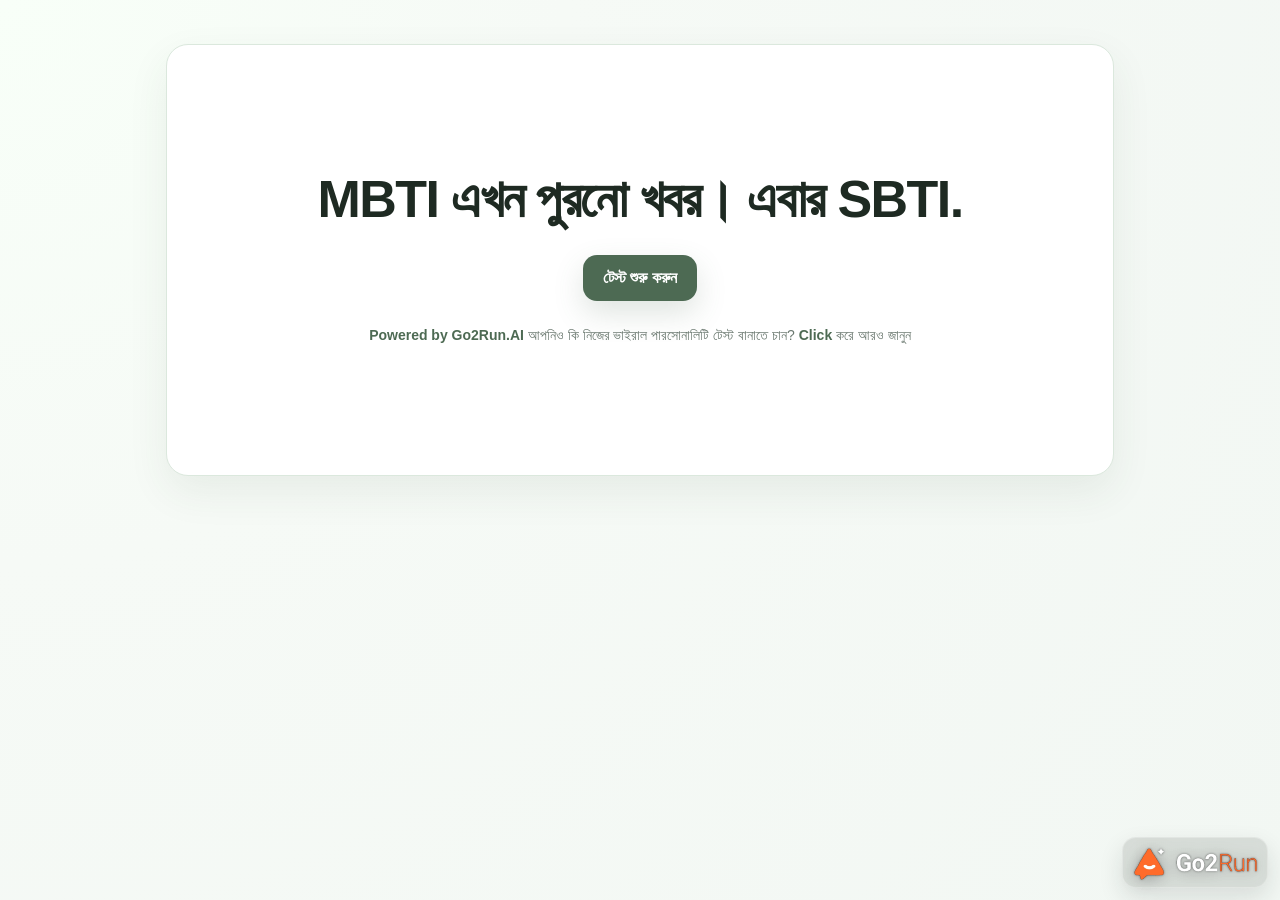
==== bn.html @ 78c260c1 "Add localized quiz entry points and global navigation. Expand the SBTI clone with market-specific la" ====
<!DOCTYPE html>
<html lang="bn">
<head>
  <meta charset="UTF-8" />
  <meta name="viewport" content="width=device-width, initial-scale=1.0" />
  <title>SBTI ব্যক্তিত্ব পরীক্ষা</title>
  <link rel="stylesheet" href="./main.css">
</head>
<body>
  <a
    class="site-logo-link"
    href="https://go2run.ai/"
    target="_blank"
    rel="noopener noreferrer"
    aria-label="Go2Run খুলুন"
  >
    <img class="site-logo-image" src="./assets/go2run-logo.png" alt="Go2Run" />
  </a>
  <div class="shell">
    <section id="intro" class="screen active">
      <div class="hero card hero-minimal">
        <h1>MBTI এখন পুরনো খবর। এবার SBTI.</h1>
        <div class="hero-actions hero-actions-single">
          <button id="startBtn" class="btn-primary">টেস্ট শুরু করুন</button>
        </div>
        <div class="powered-by">
          <a
            class="powered-by-link"
            href="https://go2run.ai/"
            target="_blank"
            rel="noopener noreferrer"
          >
            Powered by Go2Run.AI
          </a>
          <span> আপনিও কি নিজের ভাইরাল পারসোনালিটি টেস্ট বানাতে চান?</span>
          <span> </span>
          <a
            class="powered-by-link"
            href="https://go2run.ai/"
            target="_blank"
            rel="noopener noreferrer"
          >
            Click
          </a>
          <span> করে আরও জানুন</span>
        </div>
      </div>
    </section>

    <section id="test" class="screen">
      <div class="test-wrap card">
        <div class="topbar">
          <div class="progress"><span id="progressBar"></span></div>
          <div class="progress-text" id="progressText">0 / 31</div>
        </div>

        <div id="questionList" class="question-list"></div>

        <div class="actions-bottom">
          <div class="hint" id="testHint">এখান থেকে পালানোর উপায় নেই। সব প্রশ্ন শেষ করুন।</div>
          <div style="display:flex; gap:12px; flex-wrap:wrap;">
            <button id="backIntroBtn" class="btn-secondary">হোমে ফিরুন</button>
            <button id="submitBtn" class="btn-primary" disabled>আমার ফলাফল দেখুন</button>
          </div>
        </div>
      </div>
    </section>

    <section id="result" class="screen">
      <div class="result-wrap card">
        <div class="result-layout">
          <div class="result-top">
            <div class="poster-box" id="posterBox">
              <img id="posterImage" class="poster-image" alt="ফলাফলের পোস্টার" />
              <div id="posterCaption" class="poster-caption">হ্যাঁ, ব্যাপারটা অস্বস্তিকর রকম সত্যি।</div>
            </div>

            <div class="type-box">
              <div class="type-kicker" id="resultModeKicker">আপনার মূল টাইপ</div>
              <div class="type-name" id="resultTypeName">CTRL (সব সামলানো মানুষ)</div>
              <div class="match" id="matchBadge">মিল 92%</div>
              <div class="type-subname" id="resultTypeSub">এখানে সিস্টেমের মন্তব্য দেখা যাবে।</div>
            </div>
          </div>

          <div class="analysis-box">
            <h3>সংক্ষিপ্ত ব্যাখ্যা</h3>
            <p id="resultDesc"></p>
          </div>

          <div class="dim-box">
            <h3>পনেরোটি মাত্রার বিশ্লেষণ</h3>
            <div id="dimList" class="dim-list"></div>
          </div>

          <div class="note-box">
            <h3>একটা কথা</h3>
            <p id="funNote">এই টেস্ট শুধু মজার জন্য। দয়া করে এটাকে ডায়াগনোসিস, চাকরি, প্রেম বা জীবনের বড় সিদ্ধান্তের ভিত্তি বানাবেন না।</p>
          </div>

          <details class="author-box">
            <summary>এই সংস্করণ সম্পর্কে</summary>
            <div class="author-content">
              <p>এটা কোনো সিরিয়াস সাইকোলজিক্যাল টেস্ট না; এটা ইচ্ছা করেই একটু মিমি, একটু ব্যঙ্গাত্মক, আর একটু বিশৃঙ্খল ইন্টারনেট কুইজ।</p>
              <p>বাংলা সংস্করণটা বাংলাদেশি ইউজারদের জন্য লোকালাইজ করা হয়েছে, তাই অনেক উদাহরণ, টোন আর পপ-কালচার রেফারেন্স সরাসরি অনুবাদ না করে নতুন করে লেখা হয়েছে।</p>
              <p>কিছু ফলাফল ইচ্ছা করে একটু কড়া, একটু বাড়াবাড়ি, একটু ব্যক্তিগত আক্রমণের মতো। সেটাই ডিজাইন।</p>
              <p>বন্ধুদের পাঠিয়ে হাসাহাসি করার জন্য একদম ঠিক। জীবন পাল্টে ফেলার সিদ্ধান্ত নেওয়ার জন্য না।</p>
            </div>
          </details>
        </div>

        <div class="result-actions">
          <div style="display:flex; gap:12px; flex-wrap:wrap;">
            <button id="restartBtn" class="btn-secondary">আবার দিন</button>
            <button id="toTopBtn" class="btn-primary">হোমে ফিরুন</button>
          </div>
        </div>
      </div>
    </section>
  </div>

  <script src="./main-bn.js"></script>
</body>
</html>
---- main.css ----
:root {
    --bg: #f6faf6;
    --panel: #ffffff;
    --text: #1e2a22;
    --muted: #6a786f;
    --line: #dbe8dd;
    --soft: #edf6ef;
    --accent: #6c8d71;
    --accent-strong: #4d6a53;
    --shadow: 0 16px 40px rgba(47, 73, 55, 0.08);
    --radius: 22px;
}

* {
    box-sizing: border-box;
}

html,
body {
    margin: 0;
    padding: 0;
}

body {
    font-family: -apple-system, BlinkMacSystemFont, "Segoe UI", "PingFang SC", "Hiragino Sans GB", "Microsoft YaHei", sans-serif;
    background:
        radial-gradient(circle at top left, #f8fff8 0, #f6faf6 36%, #f2f7f3 100%);
    color: var(--text);
    min-height: 100vh;
}

.site-logo-link {
    position: fixed;
    right: 12px;
    bottom: 12px;
    z-index: 1000;
    display: inline-flex;
    align-items: center;
    justify-content: center;
    padding: 6px 8px;
    border-radius: 14px;
    background: rgba(18, 24, 22, 0.12);
    border: 1px solid rgba(255, 255, 255, 0.28);
    box-shadow: 0 10px 24px rgba(25, 36, 31, 0.12);
    backdrop-filter: blur(6px);
    text-decoration: none;
    transition: opacity .16s ease, transform .16s ease;
}

.site-logo-link:hover {
    opacity: 0.96;
    transform: translateY(-1px);
}

.site-logo-image {
    display: block;
    width: min(128px, 15vw);
    height: auto;
    filter: drop-shadow(0 2px 8px rgba(0, 0, 0, 0.22)) drop-shadow(0 0 1px rgba(0, 0, 0, 0.45));
}

.shell {
    max-width: 980px;
    margin: 0 auto;
    padding: 24px 16px 120px;
}

.card {
    background: var(--panel);
    border: 1px solid var(--line);
    border-radius: var(--radius);
    box-shadow: var(--shadow);
}

.hero {
    padding: 28px;
    margin-top: 20px;
    overflow: hidden;
    position: relative;
}

.hero::after {
    content: "";
    position: absolute;
    right: -60px;
    top: -60px;
    width: 180px;
    height: 180px;
    border-radius: 50%;
    background: linear-gradient(180deg, rgba(127, 165, 134, 0.18), rgba(127, 165, 134, 0.02));
    pointer-events: none;
}

.eyebrow {
    display: inline-flex;
    align-items: center;
    gap: 8px;
    font-size: 12px;
    color: var(--accent-strong);
    border: 1px solid var(--line);
    background: var(--soft);
    border-radius: 999px;
    padding: 8px 12px;
    margin-bottom: 16px;
}

h1,
h2,
h3,
p {
    margin: 0;
}

.hero h1 {
    font-size: clamp(28px, 5vw, 52px);
    line-height: 1.08;
    letter-spacing: -0.03em;
    max-width: 680px;
}

.hero .sub {
    margin-top: 14px;
    color: var(--muted);
    font-size: 15px;
    line-height: 1.75;
    max-width: 720px;
}

.hero-grid {
    display: grid;
    grid-template-columns: 1.3fr 0.9fr;
    gap: 18px;
    align-items: stretch;
    margin-top: 24px;
}

.mini-panel {
    padding: 18px;
    border-radius: 18px;
    border: 1px solid var(--line);
    background: linear-gradient(180deg, #fbfefb, #f3f8f4);
}

.mini-panel h3 {
    font-size: 15px;
    margin-bottom: 10px;
}

.mini-panel ul {
    margin: 0;
    padding-left: 18px;
    color: var(--muted);
    line-height: 1.8;
    font-size: 14px;
}

.hero-actions {
    display: flex;
    flex-wrap: wrap;
    gap: 12px;
    margin-top: 22px;
}

.hero-minimal {
    min-height: 48vh;
    display: flex;
    flex-direction: column;
    justify-content: center;
    align-items: center;
    text-align: center;
    padding: 42px 20px;
}

.hero-minimal::after {
    display: none;
}

.hero-minimal h1 {
    max-width: none;
    margin: 0;
}

.hero-actions-single {
    justify-content: center;
    margin-top: 28px;
}

.hero-actions-home {
    justify-content: center;
    align-items: stretch;
    flex-wrap: nowrap;
    margin-top: 28px;
}

.hero-actions-home .btn-primary {
    flex: 0 0 auto;
}

.hero-link-btn {
    display: inline-flex;
    flex-direction: column;
    justify-content: center;
    gap: 6px;
    min-width: 280px;
    max-width: 360px;
    padding: 14px 18px;
    border-radius: 16px;
    text-decoration: none;
    border: 1px solid rgba(77, 106, 83, 0.16);
    background:
        linear-gradient(180deg, rgba(255, 255, 255, 0.98), rgba(240, 247, 242, 0.96));
    box-shadow: 0 12px 30px rgba(77, 106, 83, 0.12);
    transition: transform .16s ease, box-shadow .16s ease, border-color .16s ease;
    isolation: isolate;
}

.hero-link-btn:hover {
    transform: translateY(-1px);
    box-shadow: 0 16px 34px rgba(77, 106, 83, 0.16);
    border-color: rgba(77, 106, 83, 0.28);
}

.hero-link-btn-kicker {
    font-size: 12px;
    line-height: 1.2;
    font-weight: 800;
    letter-spacing: .08em;
    text-transform: uppercase;
    color: var(--accent-strong);
}

.hero-link-btn-badge {
    position: absolute;
    top: 12px;
    right: 14px;
    display: inline-flex;
    align-items: center;
    justify-content: center;
    min-width: 42px;
    padding: 4px 8px;
    border-radius: 999px;
    background: linear-gradient(135deg, #ff875f, #ff5d7b);
    box-shadow: 0 8px 18px rgba(255, 93, 123, 0.24);
    color: #fff;
    font-size: 10px;
    font-weight: 800;
    letter-spacing: .08em;
    line-height: 1;
    text-transform: uppercase;
    z-index: 2;
}

.hero-link-btn-text {
    font-size: 15px;
    line-height: 1.5;
    font-weight: 700;
    color: var(--text);
}

.hero-link-btn-arrow {
    position: absolute;
    right: 16px;
    bottom: 14px;
    color: var(--accent-strong);
    font-size: 18px;
    font-weight: 800;
    line-height: 1;
    z-index: 2;
    transition: transform .18s ease;
}

.btn-global {
    text-align: left;
    position: relative;
    overflow: hidden;
    flex: 0 1 320px;
    animation: global-pulse 2.8s ease-in-out infinite;
}

.btn-global::before {
    content: "";
    position: absolute;
    top: -30%;
    left: -45%;
    width: 42%;
    height: 160%;
    background: linear-gradient(90deg, rgba(255, 255, 255, 0), rgba(255, 255, 255, 0.72), rgba(255, 255, 255, 0));
    transform: rotate(18deg);
    pointer-events: none;
    z-index: 0;
    animation: global-shine 3.6s ease-in-out infinite;
}

.btn-global::after {
    content: "";
    position: absolute;
    inset: auto -18px -18px auto;
    width: 92px;
    height: 92px;
    border-radius: 50%;
    background: radial-gradient(circle, rgba(108, 141, 113, 0.22), rgba(108, 141, 113, 0));
    pointer-events: none;
}

.btn-global .hero-link-btn-kicker,
.btn-global .hero-link-btn-text {
    position: relative;
    z-index: 1;
}

.btn-global .hero-link-btn-arrow,
.btn-global .hero-link-btn-badge {
    z-index: 2;
}

.btn-global:hover .hero-link-btn-arrow {
    transform: translateX(3px);
}

@keyframes global-pulse {
    0%,
    100% {
        transform: translateY(0);
        box-shadow: 0 12px 30px rgba(77, 106, 83, 0.12);
        border-color: rgba(77, 106, 83, 0.16);
    }

    50% {
        transform: translateY(-1px);
        box-shadow: 0 16px 34px rgba(77, 106, 83, 0.18);
        border-color: rgba(77, 106, 83, 0.3);
    }
}

@keyframes global-shine {
    0%,
    20% {
        left: -45%;
        opacity: 0;
    }

    32% {
        opacity: 0.9;
    }

    52% {
        left: 118%;
        opacity: 0;
    }

    100% {
        left: 118%;
        opacity: 0;
    }
}

@media (prefers-reduced-motion: reduce) {
    .btn-global,
    .btn-global::before {
        animation: none;
    }
}

.powered-by {
    margin-top: 22px;
    font-size: 14px;
    line-height: 1.8;
    color: var(--muted);
    text-align: center;
    max-width: 620px;
}

.powered-by-link {
    color: var(--accent-strong);
    font-weight: 700;
    text-decoration: none;
}

.powered-by-link:hover {
    text-decoration: underline;
}

button {
    border: 0;
    cursor: pointer;
    transition: transform .16s ease, box-shadow .16s ease, opacity .16s ease;
    font: inherit;
}

button:hover {
    transform: translateY(-1px);
}

button:disabled {
    cursor: not-allowed;
    opacity: 0.55;
    transform: none;
}

.btn-primary {
    background: var(--accent-strong);
    color: #fff;
    padding: 14px 20px;
    border-radius: 14px;
    box-shadow: 0 12px 30px rgba(77, 106, 83, 0.18);
    font-weight: 700;
}

.btn-secondary {
    background: #fff;
    color: var(--accent-strong);
    padding: 14px 20px;
    border-radius: 14px;
    border: 1px solid var(--line);
    font-weight: 700;
}

.screen {
    display: none;
}

.screen.active {
    display: block;
}

.test-wrap,
.result-wrap {
    margin-top: 22px;
    padding: 22px;
}

.topbar {
    display: flex;
    justify-content: space-between;
    align-items: center;
    gap: 16px;
    margin-bottom: 18px;
    flex-wrap: wrap;
}

.progress {
    flex: 1;
    min-width: 240px;
    height: 10px;
    background: #edf3ee;
    border-radius: 999px;
    overflow: hidden;
    position: relative;
}

.progress>span {
    display: block;
    width: 0;
    height: 100%;
    background: linear-gradient(90deg, #97b59c, #5b7a62);
    border-radius: inherit;
    transition: width .22s ease;
}

.progress-text {
    color: var(--muted);
    font-size: 13px;
    white-space: nowrap;
}

.question-list {
    display: grid;
    gap: 16px;
}

.question {
    border: 1px solid var(--line);
    border-radius: 18px;
    padding: 18px;
    background: linear-gradient(180deg, #ffffff, #fbfdfb);
}

.question-meta {
    display: flex;
    justify-content: space-between;
    align-items: center;
    gap: 12px;
    margin-bottom: 10px;
    color: var(--muted);
    font-size: 12px;
}

.badge {
    display: inline-flex;
    align-items: center;
    gap: 6px;
    border-radius: 999px;
    padding: 6px 10px;
    background: var(--soft);
    border: 1px solid var(--line);
}

.question-title {
    font-size: 16px;
    line-height: 1.7;
    white-space: pre-wrap;
}

.options {
    display: grid;
    gap: 10px;
    margin-top: 14px;
}

.option {
    display: flex;
    align-items: flex-start;
    gap: 12px;
    padding: 14px 14px;
    border-radius: 14px;
    border: 1px solid var(--line);
    background: #fff;
    transition: border-color .16s ease, background .16s ease, transform .16s ease;
}

.option:hover {
    border-color: #bcd0c1;
    background: #f8fcf9;
}

.option input {
    margin-top: 3px;
    accent-color: var(--accent-strong);
    transform: scale(1.1);
    flex-shrink: 0;
}

.option-code {
    font-weight: 800;
    color: var(--accent-strong);
    min-width: 22px;
}

.actions-bottom {
    display: flex;
    justify-content: space-between;
    align-items: center;
    gap: 12px;
    flex-wrap: wrap;
    margin-top: 18px;
    padding-top: 6px;
}

.hint {
    color: var(--muted);
    font-size: 13px;
    line-height: 1.7;
}

.result-hero {
    display: grid;
    grid-template-columns: 1.2fr 0.8fr;
    gap: 18px;
    align-items: stretch;
}

.type-box,
.score-box,
.dim-box,
.top3-box,
.about-box {
    border: 1px solid var(--line);
    border-radius: 18px;
    padding: 18px;
    background: linear-gradient(180deg, #ffffff, #fbfdfb);
}

.type-kicker {
    font-size: 12px;
    color: var(--accent-strong);
    margin-bottom: 8px;
    letter-spacing: .05em;
}

.type-name {
    font-size: clamp(30px, 5vw, 48px);
    line-height: 1.08;
    letter-spacing: -0.03em;
}

.type-subname {
    margin-top: 8px;
    color: var(--muted);
    font-size: 15px;
}

.match {
    margin-top: 18px;
    display: inline-flex;
    align-items: center;
    gap: 8px;
    border-radius: 999px;
    padding: 10px 14px;
    background: var(--soft);
    border: 1px solid var(--line);
    color: var(--accent-strong);
    font-weight: 700;
}

.type-desc {
    margin-top: 18px;
    line-height: 1.85;
    font-size: 15px;
    color: #304034;
}

.score-box h3,
.dim-box h3,
.top3-box h3,
.about-box h3 {
    font-size: 16px;
    margin-bottom: 12px;
}

.score-grid {
    display: grid;
    grid-template-columns: repeat(2, minmax(0, 1fr));
    gap: 10px;
}

.score-item {
    border: 1px solid var(--line);
    border-radius: 14px;
    padding: 12px;
    background: #fff;
}

.score-item .k {
    font-size: 12px;
    color: var(--muted);
    margin-bottom: 6px;
}

.score-item .v {
    font-size: 20px;
    font-weight: 800;
    color: var(--accent-strong);
}

.dim-grid {
    display: grid;
    grid-template-columns: repeat(3, minmax(0, 1fr));
    gap: 10px;
}

.dim-pill {
    border: 1px solid var(--line);
    border-radius: 14px;
    padding: 12px;
    background: #fff;
}

.dim-pill .label {
    color: var(--muted);
    font-size: 12px;
    margin-bottom: 6px;
}

.dim-pill .value {
    font-size: 20px;
    font-weight: 800;
    color: var(--accent-strong);
}

.top3-list {
    display: grid;
    gap: 10px;
}

.top3-item {
    border: 1px solid var(--line);
    border-radius: 14px;
    padding: 12px;
    background: #fff;
    display: flex;
    justify-content: space-between;
    gap: 12px;
    align-items: center;
}

.top3-item strong {
    display: block;
    margin-bottom: 4px;
}

.top3-item span {
    color: var(--muted);
    font-size: 13px;
}

.top3-score {
    color: var(--accent-strong);
    font-weight: 800;
    white-space: nowrap;
}

.about-box p {
    color: var(--muted);
    font-size: 14px;
    line-height: 1.8;
}

.footer-note {
    margin-top: 16px;
    color: var(--muted);
    font-size: 12px;
    line-height: 1.7;
}


.result-layout {
    display: grid;
    gap: 18px;
}

.result-top {
    display: grid;
    grid-template-columns: 0.9fr 1.1fr;
    gap: 18px;
    align-items: stretch;
}

.poster-box,
.type-box,
.analysis-box,
.dim-box,
.note-box {
    border: 1px solid var(--line);
    border-radius: 18px;
    padding: 18px;
    background: linear-gradient(180deg, #ffffff, #fbfdfb);
}

.poster-box {
    display: grid;
    grid-template-rows: 1fr auto;
    min-height: 280px;
    overflow: hidden;
    position: relative;
    background:
        radial-gradient(circle at top right, rgba(127, 165, 134, 0.16), rgba(127, 165, 134, 0) 40%),
        linear-gradient(180deg, #ffffff, #f7fbf8);
}

.poster-box::after {
    content: "";
    position: absolute;
    right: -46px;
    bottom: -46px;
    width: 140px;
    height: 140px;
    border-radius: 50%;
    background: linear-gradient(180deg, rgba(127, 165, 134, 0.12), rgba(127, 165, 134, 0.01));
    pointer-events: none;
}

.poster-image {
    width: 100%;
    min-height: 220px;
    max-height: 460px;
    object-fit: contain;
    border-radius: 18px;
    background: rgba(255, 255, 255, 0.75);
    position: relative;
    z-index: 1;
}

.poster-box.no-image .poster-image {
    display: none;
}

.poster-caption {
    margin-top: 14px;
    color: var(--muted);
    font-size: 14px;
    line-height: 1.8;
    position: relative;
    z-index: 1;
}

.type-kicker {
    font-size: 12px;
    color: var(--accent-strong);
    margin-bottom: 8px;
    letter-spacing: .06em;
}

.type-name {
    font-size: clamp(30px, 5vw, 48px);
    line-height: 1.08;
    letter-spacing: -0.03em;
}

.type-subname {
    margin-top: 10px;
    color: var(--muted);
    font-size: 14px;
    line-height: 1.8;
}

.match {
    margin-top: 18px;
    display: inline-flex;
    align-items: center;
    gap: 8px;
    border-radius: 999px;
    padding: 10px 14px;
    background: var(--soft);
    border: 1px solid var(--line);
    color: var(--accent-strong);
    font-weight: 700;
    font-size: 14px;
    line-height: 1.4;
}

.analysis-box h3,
.dim-box h3,
.note-box h3 {
    font-size: 16px;
    margin-bottom: 12px;
}

.result-actions {
    margin-top: 22px;
    display: flex;
    justify-content: flex-end;
}

.analysis-box p {
    margin: 0;
    color: #304034;
    font-size: 15px;
    line-height: 1.9;
    white-space: pre-wrap;
}

.dim-list {
    display: grid;
    gap: 12px;
}

.dim-item {
    border: 1px solid var(--line);
    border-radius: 16px;
    padding: 14px;
    background: #fff;
}

.dim-item-top {
    display: flex;
    justify-content: space-between;
    align-items: baseline;
    gap: 10px;
    margin-bottom: 8px;
    flex-wrap: wrap;
}

.dim-item-name {
    font-size: 14px;
    font-weight: 700;
    color: var(--text);
}

.dim-item-score {
    color: var(--accent-strong);
    font-weight: 800;
    font-size: 14px;
    white-space: nowrap;
}

.dim-item p {
    margin: 0;
    color: var(--muted);
    font-size: 13px;
    line-height: 1.8;
}

.note-box p {
    margin: 0;
    color: var(--muted);
    font-size: 13px;
    line-height: 1.8;
}

.author-box {
    border: 1px solid var(--line);
    border-radius: 18px;
    background: linear-gradient(180deg, #ffffff, #fbfdfb);
    overflow: hidden;
}

.author-box summary {
    list-style: none;
    cursor: pointer;
    padding: 18px;
    font-size: 16px;
    font-weight: 700;
    color: var(--text);
    display: flex;
    align-items: center;
    justify-content: space-between;
    gap: 12px;
}

.author-box summary::-webkit-details-marker {
    display: none;
}

.author-box summary::after {
    content: '展开';
    font-size: 12px;
    font-weight: 700;
    color: var(--accent-strong);
    border: 1px solid var(--line);
    background: var(--soft);
    padding: 6px 10px;
    border-radius: 999px;
    flex-shrink: 0;
}

.author-box[open] summary::after {
    content: '收起';
}

.author-content {
    border-top: 1px solid var(--line);
    padding: 0 18px 18px;
}

.author-content p {
    margin: 14px 0 0;
    color: #304034;
    font-size: 14px;
    line-height: 1.9;
}

.result-actions {
    display: flex;
    justify-content: space-between;
    align-items: center;
    gap: 12px;
    flex-wrap: wrap;
    margin-top: 22px;
}

.global-page {
    padding-top: 18px;
}

.global-hero {
    min-height: auto;
    align-items: stretch;
    text-align: left;
    gap: 18px;
}

.global-hero h1 {
    max-width: 760px;
}

.global-sub {
    color: var(--muted);
    font-size: 15px;
    line-height: 1.85;
    max-width: 760px;
}

.global-challenge-card {
    margin-top: 18px;
    padding: 18px;
    border: 1px solid var(--line);
    border-radius: 18px;
    background: linear-gradient(180deg, #fbfefb, #f3f8f4);
}

.global-challenge-card h3 {
    font-size: 16px;
    margin-bottom: 8px;
}

.global-challenge-card p {
    color: var(--muted);
    font-size: 14px;
    line-height: 1.8;
}

.language-grid {
    display: grid;
    grid-template-columns: repeat(2, minmax(0, 1fr));
    gap: 16px;
    margin-top: 20px;
}

.language-card {
    display: flex;
    flex-direction: column;
    gap: 10px;
    padding: 18px;
    border: 1px solid var(--line);
    border-radius: 18px;
    background: linear-gradient(180deg, #ffffff, #fbfdfb);
    box-shadow: 0 10px 26px rgba(47, 73, 55, 0.06);
    text-decoration: none;
    transition: transform .16s ease, box-shadow .16s ease, border-color .16s ease;
}

.language-card:hover {
    transform: translateY(-2px);
    box-shadow: 0 14px 30px rgba(47, 73, 55, 0.1);
    border-color: rgba(77, 106, 83, 0.24);
}

.language-card-top {
    display: flex;
    justify-content: space-between;
    align-items: flex-start;
    gap: 12px;
}

.language-badge {
    display: inline-flex;
    align-items: center;
    justify-content: center;
    min-width: 68px;
    padding: 7px 10px;
    border-radius: 999px;
    background: var(--soft);
    border: 1px solid var(--line);
    color: var(--accent-strong);
    font-size: 12px;
    font-weight: 800;
    letter-spacing: .04em;
    text-transform: uppercase;
}

.language-title {
    font-size: 18px;
    line-height: 1.3;
    font-weight: 800;
    color: var(--text);
}

.language-desc {
    color: var(--muted);
    font-size: 14px;
    line-height: 1.8;
    margin: 0;
}

.language-cta {
    margin-top: auto;
    color: var(--accent-strong);
    font-size: 14px;
    font-weight: 800;
}

.global-footer-note {
    margin-top: 18px;
    color: var(--muted);
    font-size: 13px;
    line-height: 1.8;
    text-align: center;
}

@media (max-width: 860px) {
    .result-top {
        grid-template-columns: 1fr;
    }
}

@media (max-width: 860px) {

    .hero-grid,
    .result-hero {
        grid-template-columns: 1fr;
    }

    .dim-grid {
        grid-template-columns: repeat(2, minmax(0, 1fr));
    }

    .language-grid {
        grid-template-columns: 1fr;
    }
}

@media (max-width: 600px) {
    .site-logo-link {
        right: 8px;
        left: auto;
        bottom: calc(8px + env(safe-area-inset-bottom));
        padding: 4px 6px;
        border-radius: 12px;
    }

    .site-logo-image {
        width: min(104px, 28vw);
    }

    .shell {
        padding: 14px 12px calc(72px + env(safe-area-inset-bottom));
    }

    .hero,
    .test-wrap,
    .result-wrap {
        padding: 16px;
    }

    .hero h1 {
        font-size: 32px;
    }

    .question-title {
        font-size: 15px;
    }

    .powered-by {
        font-size: 13px;
        margin-top: 18px;
    }

    .hero-actions-home {
        flex-direction: column;
        width: 100%;
        gap: 10px;
    }

    .hero-actions-home .btn-primary,
    .hero-actions-home .hero-link-btn {
        width: 100%;
    }

    .hero-actions-home .btn-primary {
        padding: 13px 16px;
        border-radius: 14px;
    }

    .hero-link-btn {
        display: flex;
        flex-direction: row;
        justify-content: center;
        min-width: 0;
        max-width: none;
        flex: 0 0 auto;
        padding: 13px 16px;
        gap: 0;
        min-height: auto;
        border-radius: 14px;
        box-shadow: 0 8px 20px rgba(77, 106, 83, 0.1);
        align-items: center;
        text-align: center;
    }

    .hero-link-btn-badge {
        top: 8px;
        right: 10px;
        min-width: 36px;
        padding: 3px 7px;
        font-size: 9px;
    }

    .hero-link-btn-text {
        font-size: 13px;
        line-height: 1.4;
        padding-right: 18px;
    }

    .hero-link-btn-kicker {
        display: none;
    }

    .hero-link-btn-arrow {
        right: 12px;
        bottom: 50%;
        transform: translateY(50%);
        font-size: 16px;
    }

    .btn-global:hover .hero-link-btn-arrow {
        transform: translate(2px, 50%);
    }

    .btn-global::after {
        width: 56px;
        height: 56px;
        inset: auto -10px -10px auto;
    }

    .dim-grid,
    .score-grid {
        grid-template-columns: 1fr;
    }
}
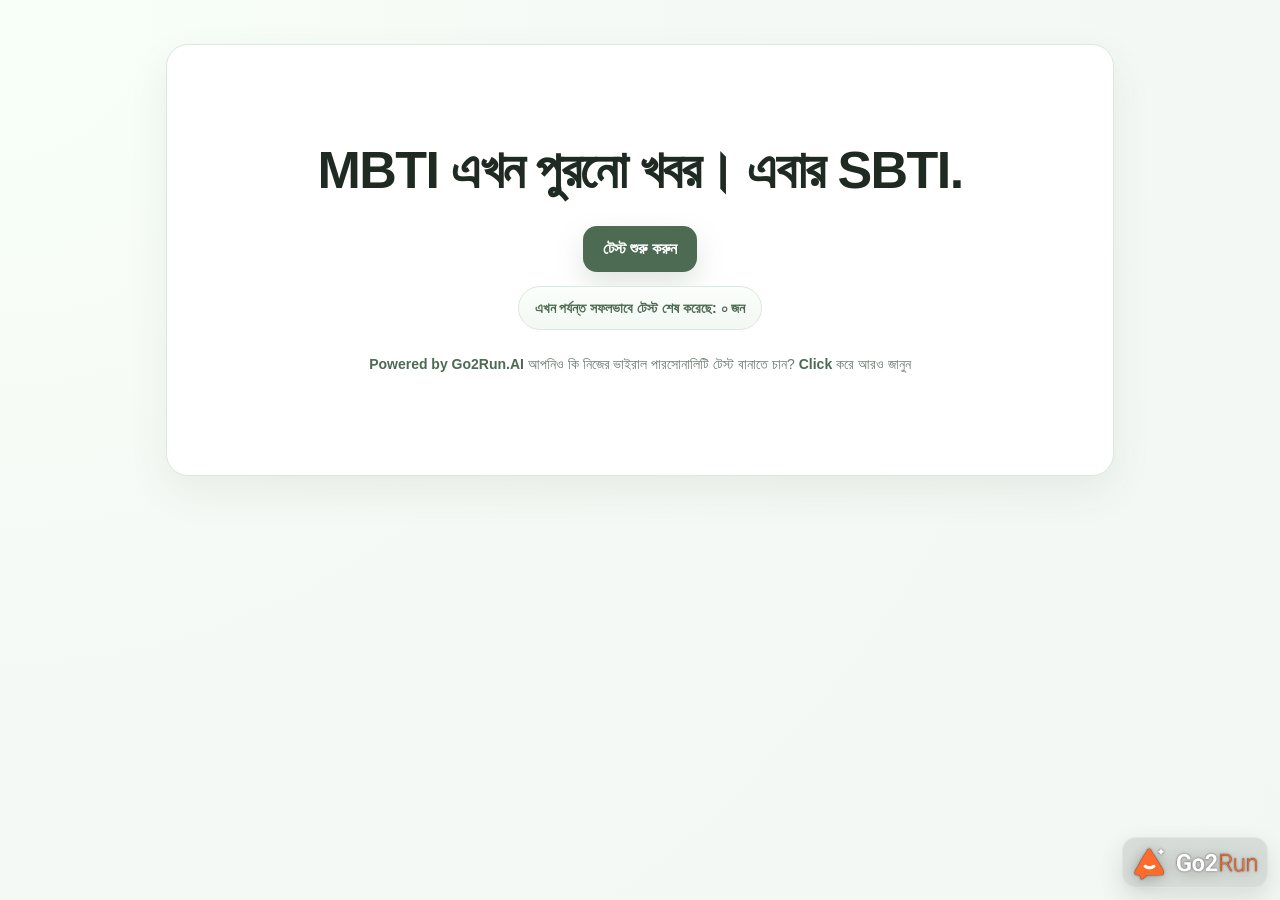
==== commit fcf9e6f9: "Add stats dashboard and optimize leaderboard delivery. Introduce the admin analytics flow and lightw" ====
--- a/bn.html
+++ b/bn.html
@@ -23,19 +23,22 @@
         <div class="hero-actions hero-actions-single">
           <button id="startBtn" class="btn-primary">টেস্ট শুরু করুন</button>
         </div>
+        <div class="stats-pill">
+          <span id="statsTotalText">এখন পর্যন্ত সফলভাবে টেস্ট শেষ করেছে: লোড হচ্ছে...</span>
+        </div>
         <div class="powered-by">
           <a
-            class="powered-by-link"
+            class="powered-by-link powered-by-brand-link"
             href="https://go2run.ai/"
             target="_blank"
             rel="noopener noreferrer"
           >
             Powered by Go2Run.AI
           </a>
-          <span> আপনিও কি নিজের ভাইরাল পারসোনালিটি টেস্ট বানাতে চান?</span>
-          <span> </span>
+          <span class="powered-by-promo"> আপনিও কি নিজের ভাইরাল পারসোনালিটি টেস্ট বানাতে চান?</span>
+          <span class="powered-by-promo"> </span>
           <a
-            class="powered-by-link"
+            class="powered-by-link powered-by-promo"
             href="https://go2run.ai/"
             target="_blank"
             rel="noopener noreferrer"
@@ -71,6 +74,7 @@
         <div class="result-layout">
           <div class="result-top">
             <div class="poster-box" id="posterBox">
+              <div id="resultCountBanner" class="result-count-banner" hidden></div>
               <img id="posterImage" class="poster-image" alt="ফলাফলের পোস্টার" />
               <div id="posterCaption" class="poster-caption">হ্যাঁ, ব্যাপারটা অস্বস্তিকর রকম সত্যি।</div>
             </div>
@@ -119,6 +123,40 @@
     </section>
   </div>
 
+  <div class="mobile-bottom-bar">
+    <div class="powered-by powered-by-mobile">
+      <a
+        class="powered-by-link"
+        href="https://go2run.ai/"
+        target="_blank"
+        rel="noopener noreferrer"
+      >
+        Powered by Go2Run.AI
+      </a>
+    </div>
+    <a
+      class="mobile-qr-link"
+        href="https://sbti.go2run.space"
+        target="_blank"
+        rel="noopener noreferrer"
+        aria-label="Open SBTI QR destination"
+      >
+        <img class="mobile-qr-image" src="./assets/sbti-qr.png" alt="SBTI QR code" />
+      </a>
+    <div class="mobile-brand-stack">
+      <a
+        class="site-logo-link site-logo-link-mobile"
+        href="https://go2run.ai/"
+        target="_blank"
+        rel="noopener noreferrer"
+      aria-label="Go2Run খুলুন"
+    >
+      <img class="site-logo-image" src="./assets/go2run-logo.png" alt="Go2Run" />
+      </a>
+    </div>
+  </div>
+
   <script src="./main-bn.js"></script>
+  <script src="./stats.js"></script>
 </body>
 </html>
--- a/main.css
+++ b/main.css
@@ -380,6 +380,454 @@
     text-decoration: underline;
 }
 
+.stats-pill {
+    margin-top: 14px;
+    display: inline-flex;
+    align-items: center;
+    justify-content: center;
+    min-height: 44px;
+    padding: 10px 16px;
+    border-radius: 999px;
+    border: 1px solid var(--line);
+    background: linear-gradient(180deg, #fbfefb, #f3f8f4);
+    color: var(--accent-strong);
+    font-size: 14px;
+    font-weight: 700;
+    line-height: 1.5;
+    text-align: center;
+}
+
+.stats-pill-large {
+    margin-top: 18px;
+    min-height: 50px;
+    padding: 12px 20px;
+    font-size: 16px;
+}
+
+.distribution-entry {
+    position: relative;
+    display: inline-flex;
+    align-items: center;
+    gap: 10px;
+    margin-top: 14px;
+    padding: 14px 18px;
+    border-radius: 16px;
+    border: 1px solid rgba(77, 106, 83, 0.16);
+    background: linear-gradient(180deg, rgba(255, 255, 255, 0.98), rgba(240, 247, 242, 0.96));
+    box-shadow: 0 12px 30px rgba(77, 106, 83, 0.12);
+    text-decoration: none;
+    color: var(--text);
+    transition: transform .16s ease, box-shadow .16s ease, border-color .16s ease;
+}
+
+.distribution-entry:hover {
+    transform: translateY(-1px);
+    box-shadow: 0 16px 34px rgba(77, 106, 83, 0.16);
+    border-color: rgba(77, 106, 83, 0.28);
+}
+
+.distribution-entry-kicker {
+    font-size: 12px;
+    font-weight: 800;
+    letter-spacing: .08em;
+    text-transform: uppercase;
+    color: var(--accent-strong);
+}
+
+.distribution-entry-text {
+    font-size: 15px;
+    font-weight: 700;
+    line-height: 1.4;
+}
+
+.distribution-entry-arrow {
+    color: var(--accent-strong);
+    font-size: 18px;
+    font-weight: 800;
+    line-height: 1;
+}
+
+.distribution-page {
+    padding-top: 112px;
+    padding-bottom: 80px;
+}
+
+.distribution-hero {
+    text-align: center;
+}
+
+.distribution-board {
+    margin-top: 24px;
+    padding: 22px;
+}
+
+.distribution-list {
+    display: grid;
+    gap: 16px;
+}
+
+.distribution-card {
+    position: relative;
+    display: grid;
+    grid-template-columns: 64px 136px minmax(0, 1fr);
+    gap: 18px;
+    align-items: center;
+    padding: 18px;
+    border-radius: 20px;
+    border: 1px solid var(--line);
+    background: linear-gradient(180deg, rgba(255, 255, 255, 0.98), rgba(245, 249, 246, 0.96));
+}
+
+.distribution-rank {
+    width: 64px;
+    height: 64px;
+    display: flex;
+    align-items: center;
+    justify-content: center;
+    border-radius: 18px;
+    background: linear-gradient(180deg, rgba(108, 141, 113, 0.14), rgba(108, 141, 113, 0.04));
+    color: var(--accent-strong);
+    font-size: 20px;
+    font-weight: 800;
+}
+
+.distribution-image-wrap {
+    border-radius: 18px;
+    overflow: hidden;
+    background: #f4f8f5;
+    border: 1px solid rgba(108, 141, 113, 0.1);
+}
+
+.distribution-image {
+    display: block;
+    width: 100%;
+    height: auto;
+    aspect-ratio: 1 / 1;
+    object-fit: cover;
+}
+
+.distribution-content {
+    min-width: 0;
+}
+
+.distribution-heading {
+    display: flex;
+    align-items: flex-start;
+    justify-content: space-between;
+    gap: 16px;
+}
+
+.distribution-code {
+    color: var(--accent-strong);
+    font-size: 14px;
+    font-weight: 800;
+    letter-spacing: .08em;
+}
+
+.distribution-name {
+    margin-top: 4px;
+    font-size: 28px;
+    font-weight: 800;
+    line-height: 1.15;
+}
+
+.distribution-count {
+    flex: 0 0 auto;
+    color: var(--accent-strong);
+    font-size: 22px;
+    font-weight: 800;
+    white-space: nowrap;
+}
+
+.distribution-intro {
+    margin-top: 8px;
+    color: var(--muted);
+    font-size: 14px;
+    line-height: 1.6;
+}
+
+.distribution-bar-track {
+    margin-top: 14px;
+    height: 12px;
+    border-radius: 999px;
+    background: rgba(108, 141, 113, 0.12);
+    overflow: hidden;
+}
+
+.distribution-bar-fill {
+    height: 100%;
+    border-radius: inherit;
+    background: linear-gradient(90deg, #5d8f6f, #8ab798);
+}
+
+.distribution-meta {
+    margin-top: 8px;
+    color: var(--muted);
+    font-size: 13px;
+    font-weight: 700;
+}
+
+.distribution-empty {
+    padding: 24px;
+    border-radius: 18px;
+    border: 1px dashed var(--line);
+    background: rgba(244, 248, 245, 0.85);
+    text-align: center;
+    color: var(--muted);
+}
+
+.admin-page {
+    padding-top: 112px;
+    padding-bottom: 80px;
+}
+
+.admin-hero {
+    text-align: center;
+}
+
+.admin-status {
+    margin-top: 18px;
+    display: inline-flex;
+    align-items: center;
+    justify-content: center;
+    min-height: 46px;
+    padding: 10px 18px;
+    border-radius: 999px;
+    border: 1px solid var(--line);
+    background: linear-gradient(180deg, #fbfefb, #f3f8f4);
+    color: var(--accent-strong);
+    font-size: 14px;
+    font-weight: 700;
+    line-height: 1.5;
+    text-align: center;
+}
+
+.admin-grid {
+    margin-top: 24px;
+    display: grid;
+    grid-template-columns: repeat(3, minmax(0, 1fr));
+    gap: 16px;
+}
+
+.admin-metric-card {
+    padding: 22px;
+}
+
+.admin-metric-card-strong {
+    background: linear-gradient(180deg, rgba(93, 143, 111, 0.12), rgba(93, 143, 111, 0.04));
+    border: 1px solid rgba(93, 143, 111, 0.16);
+}
+
+.admin-metric-label {
+    color: var(--muted);
+    font-size: 13px;
+    font-weight: 700;
+    line-height: 1.5;
+}
+
+.admin-metric-value {
+    margin-top: 10px;
+    color: var(--accent-strong);
+    font-size: 34px;
+    font-weight: 800;
+    line-height: 1.1;
+}
+
+.admin-panel {
+    margin-top: 24px;
+    padding: 22px;
+}
+
+.admin-panel-header {
+    display: flex;
+    align-items: flex-start;
+    justify-content: space-between;
+    gap: 18px;
+}
+
+.admin-panel-header h2 {
+    margin: 8px 0 0;
+    font-size: 24px;
+    line-height: 1.2;
+}
+
+.admin-panel-note {
+    max-width: 420px;
+    color: var(--muted);
+    font-size: 13px;
+    line-height: 1.6;
+    text-align: right;
+}
+
+.admin-trend {
+    margin-top: 24px;
+    display: grid;
+    grid-template-columns: repeat(14, minmax(0, 1fr));
+    gap: 10px;
+    align-items: end;
+}
+
+.admin-trend-item {
+    min-width: 0;
+}
+
+.admin-trend-value {
+    margin-bottom: 8px;
+    color: var(--accent-strong);
+    font-size: 12px;
+    font-weight: 700;
+    text-align: center;
+}
+
+.admin-trend-bar-track {
+    height: 180px;
+    display: flex;
+    align-items: flex-end;
+    justify-content: center;
+    padding: 6px 0;
+    border-radius: 16px;
+    background: rgba(108, 141, 113, 0.08);
+}
+
+.admin-trend-bar-fill {
+    width: 100%;
+    max-width: 28px;
+    min-height: 3px;
+    border-radius: 999px;
+    background: linear-gradient(180deg, #7caf8a, #4f7e60);
+}
+
+.admin-trend-date {
+    margin-top: 8px;
+    color: var(--muted);
+    font-size: 11px;
+    font-weight: 700;
+    text-align: center;
+}
+
+.admin-two-column {
+    display: grid;
+    grid-template-columns: minmax(0, 1fr) minmax(0, 1fr);
+    gap: 16px;
+}
+
+.admin-latest-list,
+.admin-type-list {
+    margin-top: 22px;
+    display: grid;
+    gap: 12px;
+}
+
+.admin-latest-item,
+.admin-type-item {
+    display: grid;
+    gap: 12px;
+    align-items: center;
+    padding: 14px;
+    border-radius: 18px;
+    border: 1px solid var(--line);
+    background: linear-gradient(180deg, rgba(255, 255, 255, 0.98), rgba(245, 249, 246, 0.96));
+}
+
+.admin-latest-item {
+    grid-template-columns: 48px 72px minmax(0, 1fr);
+}
+
+.admin-type-item {
+    grid-template-columns: 72px minmax(0, 1fr);
+}
+
+.admin-latest-rank {
+    width: 48px;
+    height: 48px;
+    display: flex;
+    align-items: center;
+    justify-content: center;
+    border-radius: 14px;
+    background: rgba(108, 141, 113, 0.1);
+    color: var(--accent-strong);
+    font-size: 14px;
+    font-weight: 800;
+}
+
+.admin-latest-image,
+.admin-type-image {
+    display: block;
+    width: 100%;
+    aspect-ratio: 1 / 1;
+    border-radius: 16px;
+    object-fit: cover;
+    border: 1px solid rgba(108, 141, 113, 0.1);
+    background: #f4f8f5;
+}
+
+.admin-latest-content,
+.admin-type-content {
+    min-width: 0;
+}
+
+.admin-latest-title,
+.admin-type-title {
+    color: var(--text);
+    font-size: 16px;
+    font-weight: 800;
+    line-height: 1.35;
+}
+
+.admin-latest-time,
+.admin-type-meta {
+    margin-top: 4px;
+    color: var(--muted);
+    font-size: 13px;
+    line-height: 1.55;
+}
+
+.admin-type-row {
+    display: flex;
+    align-items: flex-start;
+    justify-content: space-between;
+    gap: 14px;
+}
+
+.admin-type-today {
+    flex: 0 0 auto;
+    color: var(--accent-strong);
+    font-size: 14px;
+    font-weight: 800;
+}
+
+.admin-type-bar-track {
+    margin-top: 10px;
+    height: 10px;
+    border-radius: 999px;
+    overflow: hidden;
+    background: rgba(108, 141, 113, 0.12);
+}
+
+.admin-type-bar-fill {
+    height: 100%;
+    border-radius: inherit;
+    background: linear-gradient(90deg, #5d8f6f, #8ab798);
+}
+
+.powered-by-promo-start::before {
+    content: "，";
+}
+
+.mobile-bottom-bar {
+    display: none;
+}
+
+.powered-by-mobile {
+    margin: 0;
+    max-width: none;
+}
+
+.mobile-brand-stack,
+.mobile-qr-link {
+    display: none;
+}
+
 button {
     border: 0;
     cursor: pointer;
@@ -745,6 +1193,33 @@
     background:
         radial-gradient(circle at top right, rgba(127, 165, 134, 0.16), rgba(127, 165, 134, 0) 40%),
         linear-gradient(180deg, #ffffff, #f7fbf8);
+}
+
+.result-count-banner {
+    position: absolute;
+    top: 16px;
+    left: 16px;
+    right: 16px;
+    z-index: 2;
+    display: inline-flex;
+    justify-content: center;
+    align-items: center;
+    min-height: 40px;
+    padding: 8px 14px;
+    border-radius: 999px;
+    background: rgba(255, 255, 255, 0.9);
+    border: 1px solid rgba(219, 232, 221, 0.95);
+    box-shadow: 0 10px 20px rgba(47, 73, 55, 0.08);
+    color: var(--accent-strong);
+    font-size: 14px;
+    font-weight: 800;
+    line-height: 1.4;
+    text-align: center;
+    backdrop-filter: blur(8px);
+}
+
+.result-count-banner[hidden] {
+    display: none;
 }
 
 .poster-box::after {
@@ -1103,7 +1578,7 @@
     }
 
     .shell {
-        padding: 14px 12px calc(72px + env(safe-area-inset-bottom));
+        padding: 14px 12px calc(128px + env(safe-area-inset-bottom));
     }
 
     .hero,
@@ -1125,6 +1600,115 @@
         margin-top: 18px;
     }
 
+    .stats-pill {
+        width: 100%;
+        font-size: 13px;
+        padding: 10px 14px;
+    }
+
+    .hero .powered-by {
+        display: block;
+    }
+
+    .hero .powered-by-brand-link {
+        display: none;
+    }
+
+    .hero .powered-by-promo {
+        display: inline;
+    }
+
+    .hero .powered-by-promo-start::before {
+        content: "";
+    }
+
+    .hero > .site-logo-link,
+    body > .site-logo-link:not(.site-logo-link-mobile) {
+        display: none;
+    }
+
+    .mobile-bottom-bar {
+        position: fixed;
+        left: 12px;
+        right: 12px;
+        bottom: calc(8px + env(safe-area-inset-bottom));
+        z-index: 1000;
+        display: flex;
+        align-items: center;
+        justify-content: center;
+        padding: 10px 12px;
+        border-radius: 16px;
+        background: rgba(255, 255, 255, 0.92);
+        border: 1px solid rgba(219, 232, 221, 0.95);
+        box-shadow: 0 14px 28px rgba(47, 73, 55, 0.1);
+        backdrop-filter: blur(10px);
+    }
+
+    .powered-by-mobile {
+        width: calc(100% - 180px);
+        margin-left: 64px;
+        margin-right: 112px;
+        font-size: 12px;
+        line-height: 1.65;
+        text-align: center;
+        white-space: nowrap;
+        transform: translate(14px, -6px);
+    }
+
+    .mobile-qr-link {
+        position: absolute;
+        left: 8px;
+        bottom: 0;
+        display: block;
+        width: calc((min(104px, 28vw) + 12px) / 2);
+        border-radius: 10px;
+        overflow: hidden;
+        background: rgba(255, 255, 255, 0.96);
+        border: 1px solid rgba(219, 232, 221, 0.95);
+        box-shadow: 0 8px 18px rgba(47, 73, 55, 0.08);
+    }
+
+    .mobile-brand-stack {
+        position: absolute;
+        right: 8px;
+        bottom: 8px;
+        display: flex;
+        flex-direction: column;
+        align-items: stretch;
+        gap: 6px;
+        width: calc(min(104px, 28vw) + 12px);
+    }
+
+    .site-logo-link-mobile {
+        position: static;
+        width: 100%;
+        box-sizing: border-box;
+        transform: none;
+        padding: 4px 6px;
+        border-radius: 12px;
+        background: rgba(18, 24, 22, 0.08);
+        box-shadow: 0 8px 18px rgba(25, 36, 31, 0.1);
+    }
+
+    .site-logo-link-mobile:hover {
+        transform: translateY(-1px);
+    }
+
+    .mobile-qr-image {
+        display: block;
+        width: 100%;
+        height: auto;
+    }
+
+    .result-count-banner {
+        top: 12px;
+        left: 12px;
+        right: 12px;
+        min-height: 36px;
+        font-size: 12px;
+        padding: 7px 12px;
+    }
+
     .hero-actions-home {
         flex-direction: column;
         width: 100%;
@@ -1133,6 +1717,17 @@
 
     .hero-actions-home .btn-primary,
     .hero-actions-home .hero-link-btn {
+        width: 100%;
+    }
+
+    .distribution-entry {
+        width: 100%;
+        justify-content: center;
+        flex-wrap: wrap;
+        text-align: center;
+    }
+
+    .distribution-entry-kicker {
         width: 100%;
     }
 
@@ -1192,6 +1787,96 @@
         inset: auto -10px -10px auto;
     }
 
+    .distribution-page {
+        padding-top: 96px;
+        padding-bottom: 110px;
+    }
+
+    .admin-page {
+        padding-top: 96px;
+        padding-bottom: 110px;
+    }
+
+    .admin-grid,
+    .admin-two-column {
+        grid-template-columns: 1fr;
+    }
+
+    .admin-panel {
+        padding: 16px;
+    }
+
+    .admin-panel-header {
+        flex-direction: column;
+    }
+
+    .admin-panel-note {
+        max-width: none;
+        text-align: left;
+    }
+
+    .admin-trend {
+        gap: 8px;
+        overflow-x: auto;
+        padding-bottom: 4px;
+    }
+
+    .admin-trend-item {
+        min-width: 44px;
+    }
+
+    .admin-trend-bar-track {
+        height: 140px;
+    }
+
+    .admin-latest-item {
+        grid-template-columns: 40px 64px minmax(0, 1fr);
+    }
+
+    .admin-type-item {
+        grid-template-columns: 64px minmax(0, 1fr);
+    }
+
+    .admin-type-row {
+        flex-direction: column;
+        gap: 6px;
+    }
+
+    .distribution-board {
+        padding: 14px;
+    }
+
+    .distribution-card {
+        grid-template-columns: 1fr;
+        gap: 14px;
+        text-align: center;
+    }
+
+    .distribution-rank {
+        width: 56px;
+        height: 56px;
+        margin: 0 auto;
+    }
+
+    .distribution-image-wrap {
+        width: min(100%, 220px);
+        margin: 0 auto;
+    }
+
+    .distribution-heading {
+        flex-direction: column;
+        align-items: center;
+        gap: 10px;
+    }
+
+    .distribution-name {
+        font-size: 24px;
+    }
+
+    .distribution-count {
+        font-size: 20px;
+    }
+
     .dim-grid,
     .score-grid {
         grid-template-columns: 1fr;
